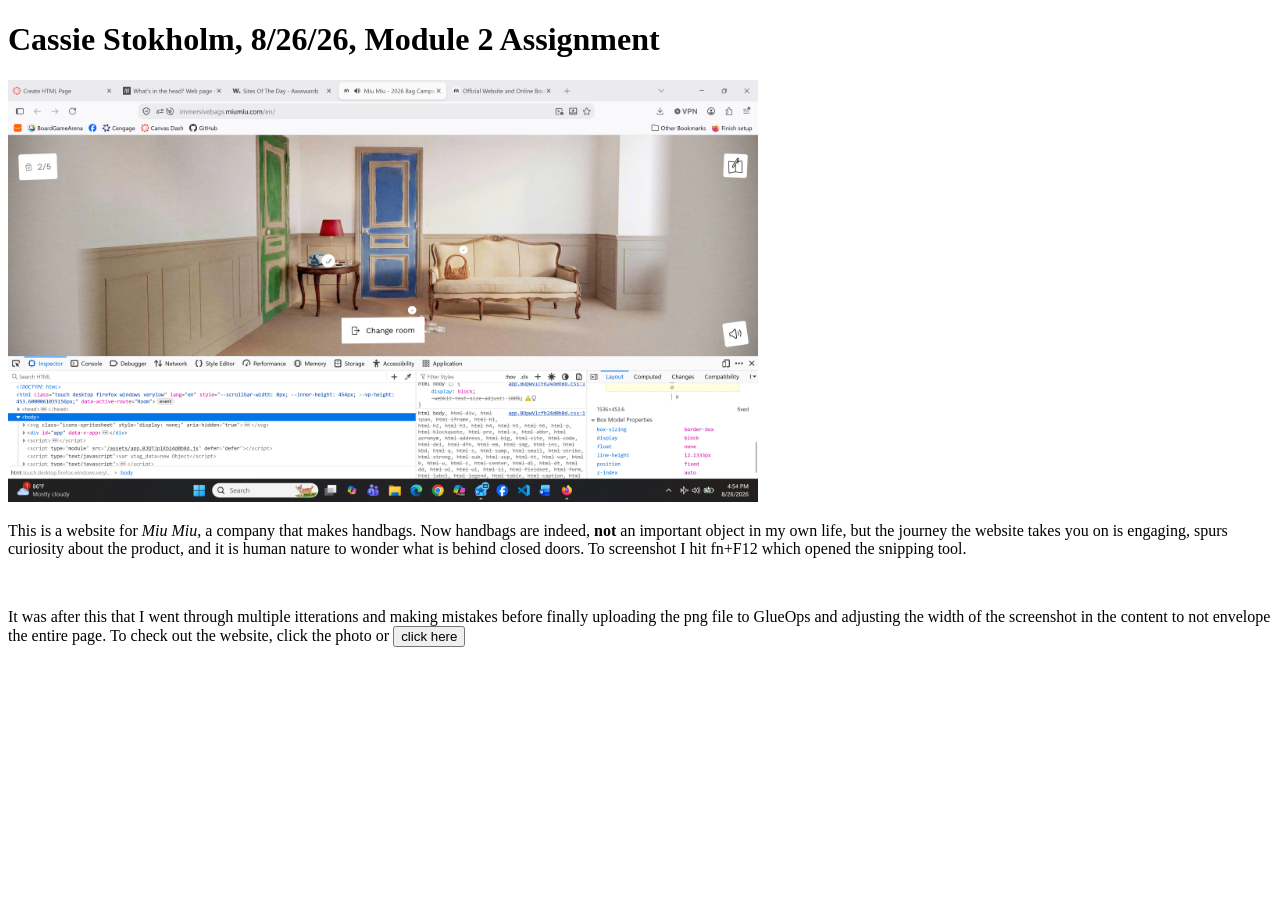
==== inspiration.html @ db5669df "Create inspiration.html for Miu Miu handbag website This HTML file presents a webpage for Miu Miu ha" ====
<!DOCTYPE html>
  <html lang="en-US">
    <head>
        <meta charset=""UTF-8"/>
        <title>Cassie Stokholm</title>
    </head>
    <body>
      <h1>Cassie Stokholm, 8/26/26, Module 2 Assignment</h1>
        <a href="https://immersivebags.miumiu.com/en" target="_blank"><img src="OG-Screenshot-2026-08-26 165504.png" width="750" 
          alt="Screenshot of an interactive webpage that sells handbags"></a>
        <p>This is a website for <em>Miu Miu</em>, a company that makes handbags. Now handbags are indeed, 
        <strong>not</strong> an important object in my own life, but the journey the website takes 
        you on is engaging, spurs curiosity about the product, and it is human nature to wonder 
        what is behind closed doors. To screenshot I hit fn+F12 which opened the snipping tool. </p>
        <br>
        <p>It was after this that I went through multiple itterations and making mistakes before finally uploading the png file to GlueOps and 
          adjusting the width of the screenshot in the content to not envelope the entire page. 
          To check out the website, click the photo or
          <a href="https://immersivebags.miumiu.com/en" target="_blank">
            <button>click here</button>
          </a>
        </p>
    </body>
  </html>
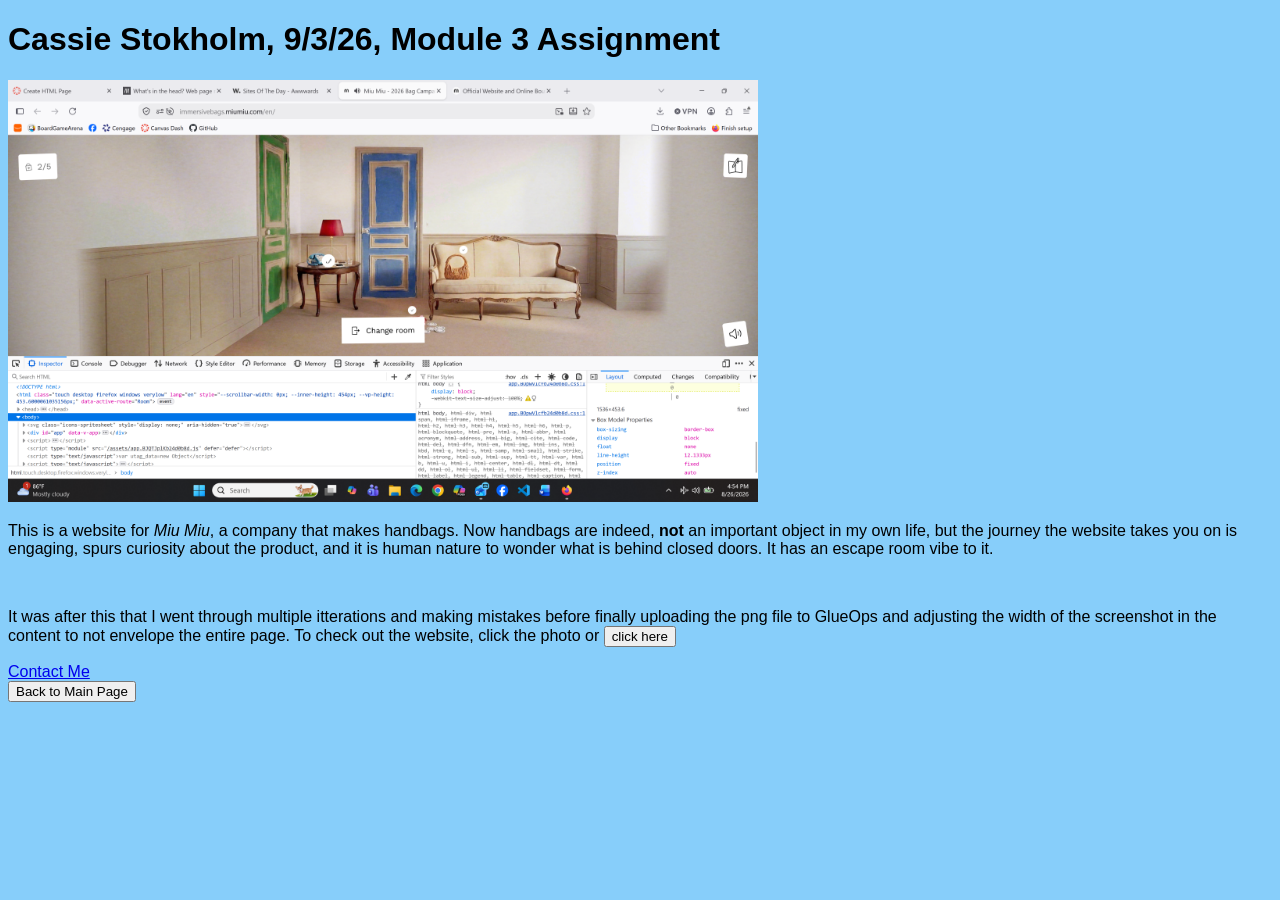
==== commit ba0aeafd: "Moved everything back to COSC file" ====
--- a/inspiration.html
+++ b/inspiration.html
@@ -1,18 +1,18 @@
-
 <!DOCTYPE html>
   <html lang="en-US">
     <head>
         <meta charset=""UTF-8"/>
-        <title>Cassie Stokholm</title>
+        <title>MiuMiu Handbags</title>
+        <link rel="stylesheet" href="inspirestyle.css">
     </head>
     <body>
-      <h1>Cassie Stokholm, 8/26/26, Module 2 Assignment</h1>
+      <h1>Cassie Stokholm, 9/3/26, Module 3 Assignment</h1>
         <a href="https://immersivebags.miumiu.com/en" target="_blank"><img src="OG-Screenshot-2026-08-26 165504.png" width="750" 
           alt="Screenshot of an interactive webpage that sells handbags"></a>
         <p>This is a website for <em>Miu Miu</em>, a company that makes handbags. Now handbags are indeed, 
         <strong>not</strong> an important object in my own life, but the journey the website takes 
         you on is engaging, spurs curiosity about the product, and it is human nature to wonder 
-        what is behind closed doors. To screenshot I hit fn+F12 which opened the snipping tool. </p>
+        what is behind closed doors. It has an escape room vibe to it.</p>
         <br>
         <p>It was after this that I went through multiple itterations and making mistakes before finally uploading the png file to GlueOps and 
           adjusting the width of the screenshot in the content to not envelope the entire page. 
@@ -21,5 +21,12 @@
             <button>click here</button>
           </a>
         </p>
+        <footer>
+          <a href="mailto:cassiestokholm@westernwyoming.edu">Contact Me</a>
+          <br>
+          <a href="https://student-cdes-cosc1350-f4ff75ef-preview.pods.infra.westernwyoming.glueops-education.com/COSC-1350/INDEX/">
+            <button>Back to Main Page</button>
+          </a>
+        </footer>       
     </body>
   </html>
--- a/inspirestyle.css
+++ b/inspirestyle.css
@@ -0,0 +1,5 @@
+body {
+    font-family: robotomono, garamond, sans-serif;
+    background-color: lightskyblue;
+}
+
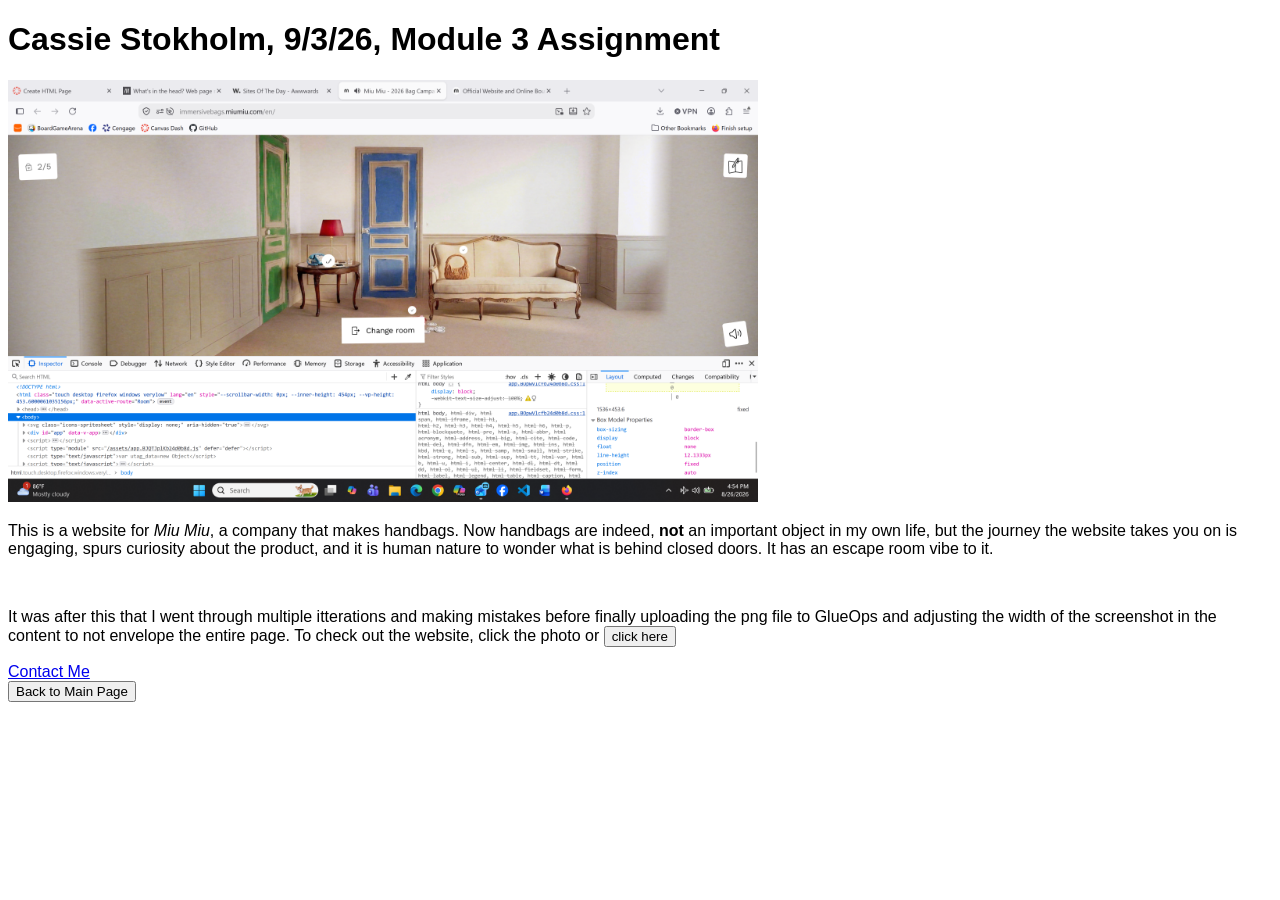
==== commit f1b87921: "update" ====
--- a/inspiration.html
+++ b/inspiration.html
@@ -3,7 +3,7 @@
     <head>
         <meta charset=""UTF-8"/>
         <title>MiuMiu Handbags</title>
-        <link rel="stylesheet" href="inspirestyle.css">
+        <link rel="stylesheet" href="style.css">
     </head>
     <body>
       <h1>Cassie Stokholm, 9/3/26, Module 3 Assignment</h1>
--- a/style.css
+++ b/style.css
@@ -0,0 +1,16 @@
+.index-header {
+    background-color: teal;
+}
+.index-body {
+    text-align: center;
+    background-color: lightblue;
+}
+.index-footer {
+    background-color: aquamarine;
+}
+body {
+    font-family: robotomono, garamond, sans-serif;
+}
+#my-name {
+    font: ;
+}
